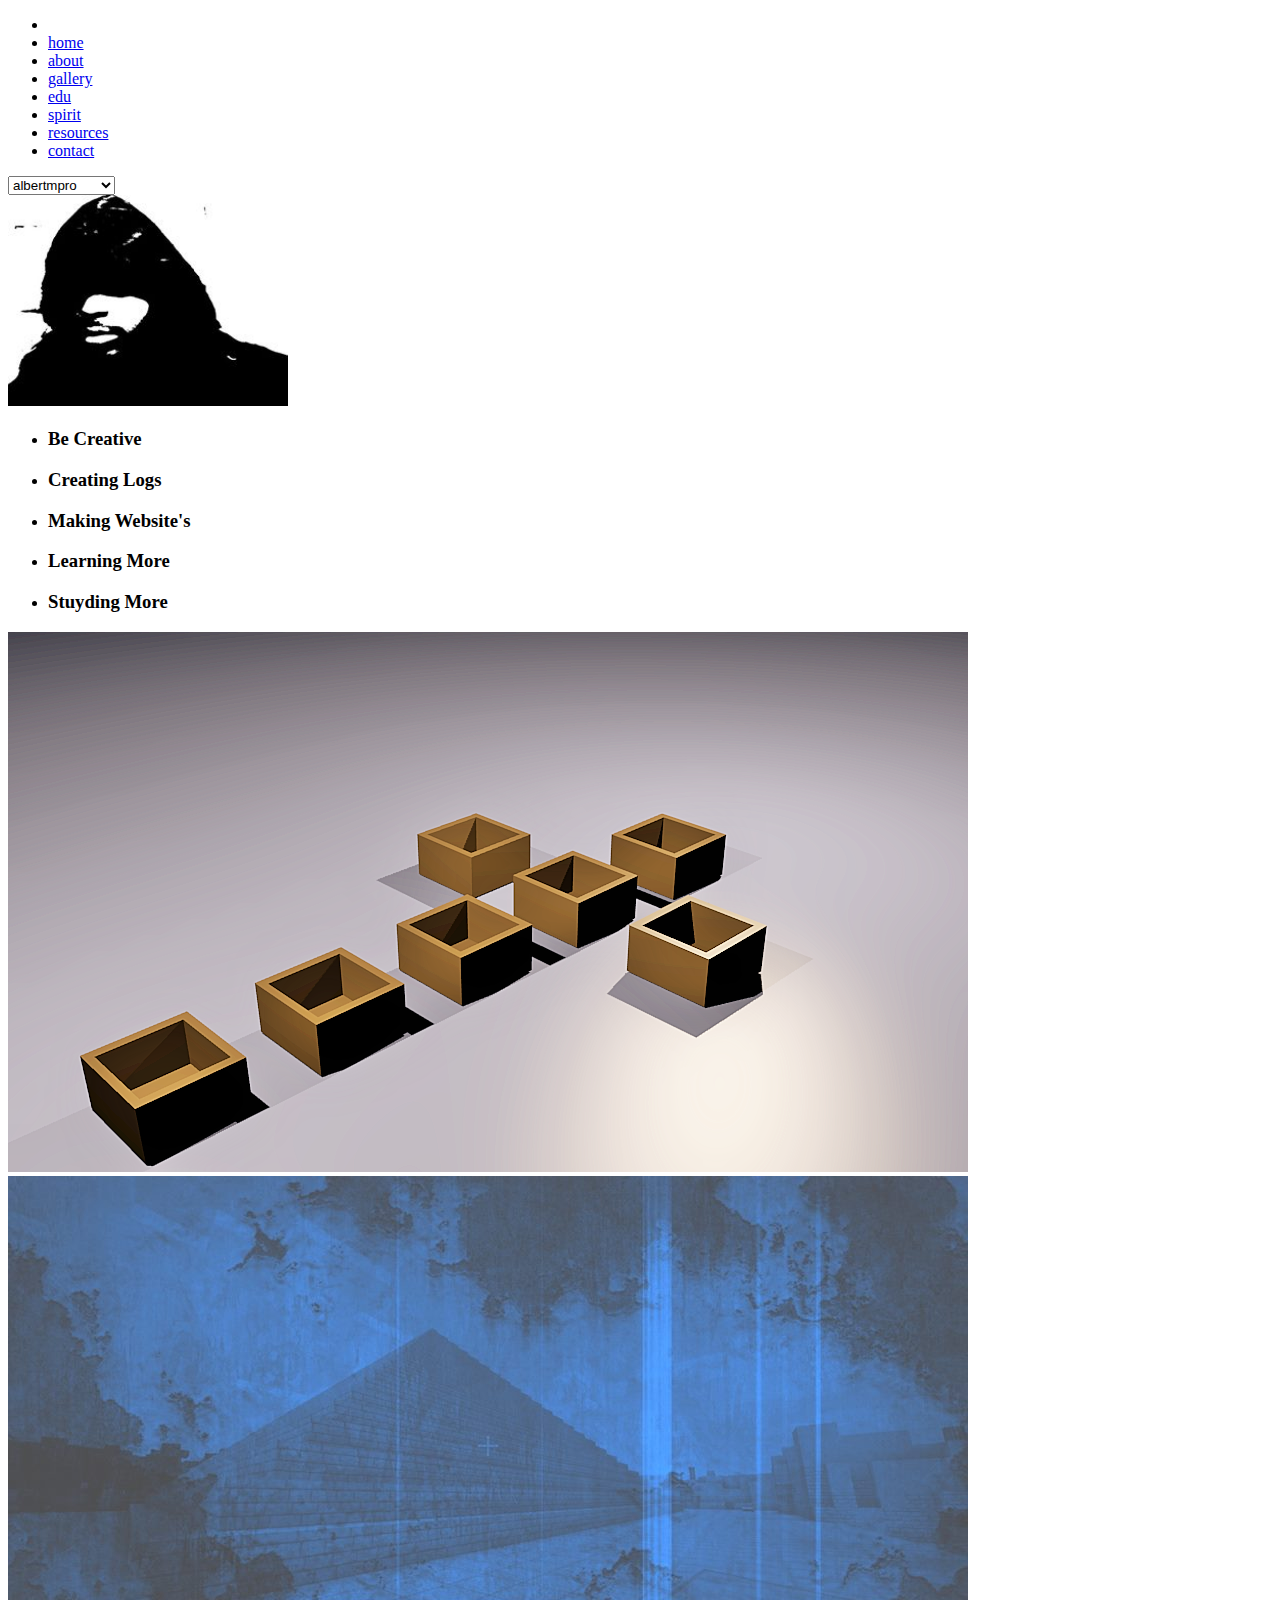
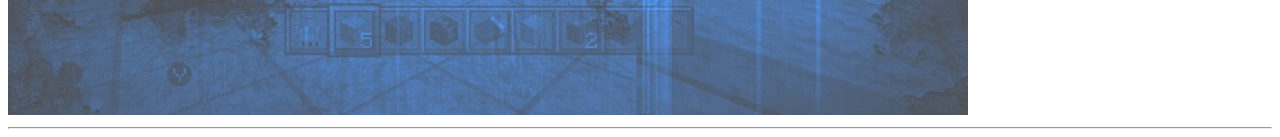
==== index.html @ 7267c812 "about" ====
<!DOCTYPE html>
<html lang="en">
  <head>
    <title>Home Page </title>
    <!--Main Head information -->
    <meta charset="UTF-8">
    <link rel="stylesheet" type="text/css" href="style.css">
    <link rel="shortcut icon" type="image/x-con" href="images/ampro2.png">
    <meta name="viewport" content="width=device-width,initial-scale=1">
    <meta name="description" content="Albert M. Byrd's Personal Website">
    <meta name="keywords" content="lbert,byrd,am,amb,albertmichael,albertm,albertmpro,web,al,alm,almweb,ab">
    <meta name="author" content="Albert M. Byrd">
  </head>
  <body>
    <div id="paper">
      <div id="nav">
        <ul>
          <li> <a href="index.html" title="Home Page" id="logo">         </a></li>
          <li> <a href="index.html" title="Home Page">home </a></li>
          <li> <a href="about.html" title="About Page">about </a></li>
          <li> <a href="gallery.html" title="Gallery Page">gallery </a></li>
          <li> <a href="edu.html" title="Education Page">edu </a></li>
          <li> <a href="spirit.html" title="News Page">spirit </a></li>
          <li> <a href="resources.html" title="Resources Page">resources </a></li>
          <li> <a href="contact.html" title="Contact Page">contact  </a></li>
        </ul>
      </div>
      <div id="nav2">
        <select onChange="window.location.href=this.value">
          <option> 
            <p>albertmpro </p>
          </option>
          <option value="index.html">
            <p>HOME </p>
          </option>
          <option value="about.html"> 
            <p>ABOUT </p>
          </option>
          <option value="gallery.html">
            <p>GALLERY </p>
          </option>
          <option value="edu.html">
            <p>EDU </p>
          </option>
          <option value="spirit.html">
            <p>SPRIT  </p>
          </option>
          <option value="resources.html"> 
            <p>RESOURCES </p>
          </option>
          <option value="contact.html">
            <p>CONTACT  </p>
          </option>
        </select>
      </div>
      <div class="content">
        <div class="jmain">
          <div class="c2_pull center jpad"><img class="c2" src="images/blackwhite.jpg" alt="Me" width="280px"></div>
          <ul> 
            <li> 
              <h3>Be Creative </h3>
            </li>
            <li> 
              <h3>Creating Logs  </h3>
            </li>
            <li> 
              <h3>Making Website's</h3>
            </li>
            <li> 
              <h3>Learning More</h3>
            </li>
            <li> 
              <h3>Stuyding More </h3>
            </li>
          </ul>
          <div class="clear"></div>
        </div><img class="jpad cblock" src="images/cross.png" alt="Art"><img class="jpad cblock" src="images/bluecraft.jpg" alt="More Art">
        <div class="clear"></div>
        <div class="footer"> </div>
        <hr><a href="http://facebook.com/albertmpro" target="_blank" title="Facebook Page" id="facebook"></a><a href="http://twitter.com/almweb" target="_blacn" title="Twitter Page" id="tweet"></a>
        <script src="js/albert.js"></script>
      </div>
    </div>
  </body>
</html>
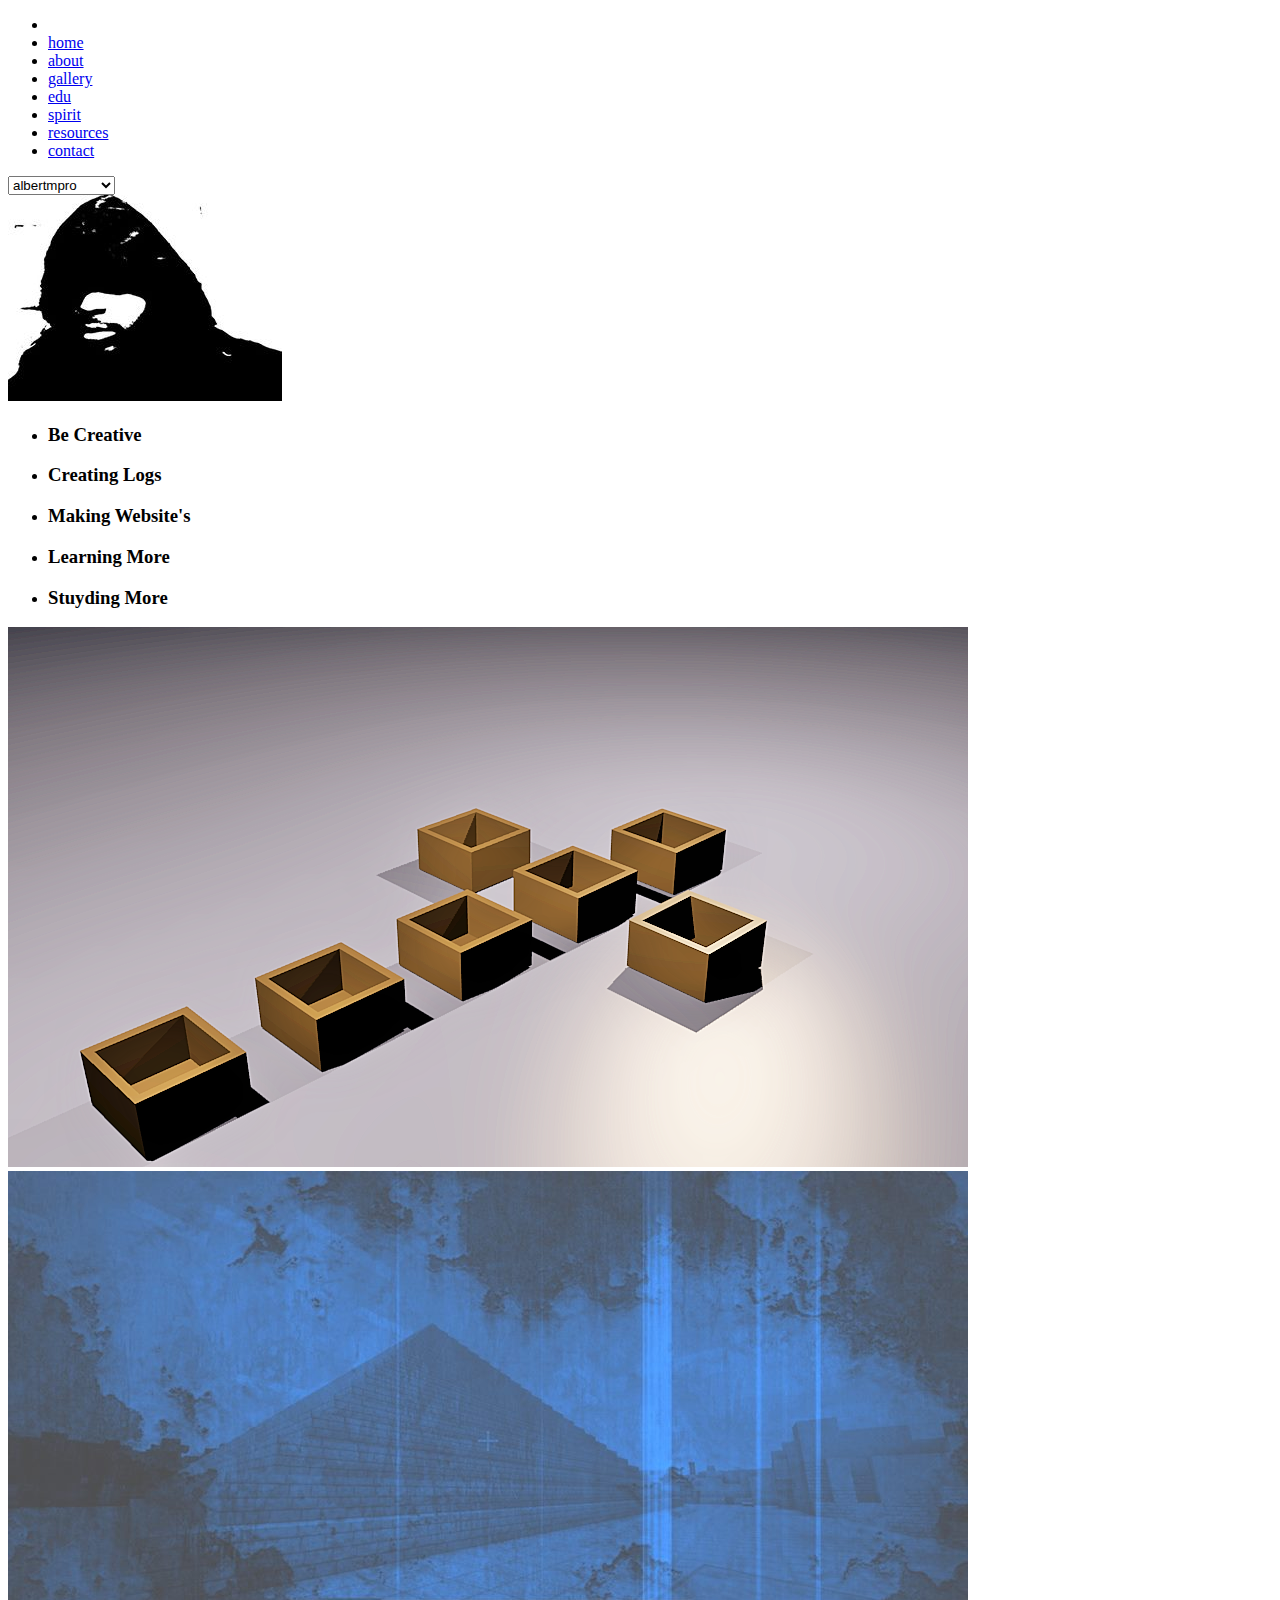
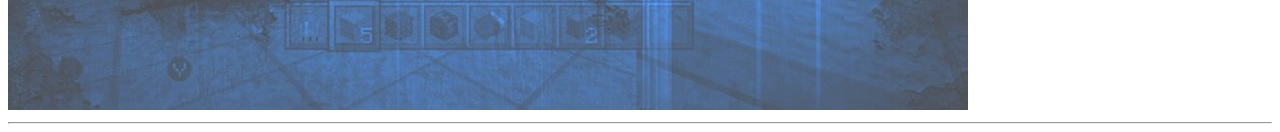
==== commit 0a55c7b2: "newblah" ====
--- a/index.html
+++ b/index.html
@@ -53,9 +53,8 @@
           </option>
         </select>
       </div>
-      <div class="content">
+      <div class="content"> <img class="midpic cblock" src="images/blackwhite.jpg" alt="Me"><br>
         <div class="jmain">
-          <div class="c2_pull center jpad"><img class="c2" src="images/blackwhite.jpg" alt="Me" width="280px"></div>
           <ul> 
             <li> 
               <h3>Be Creative </h3>
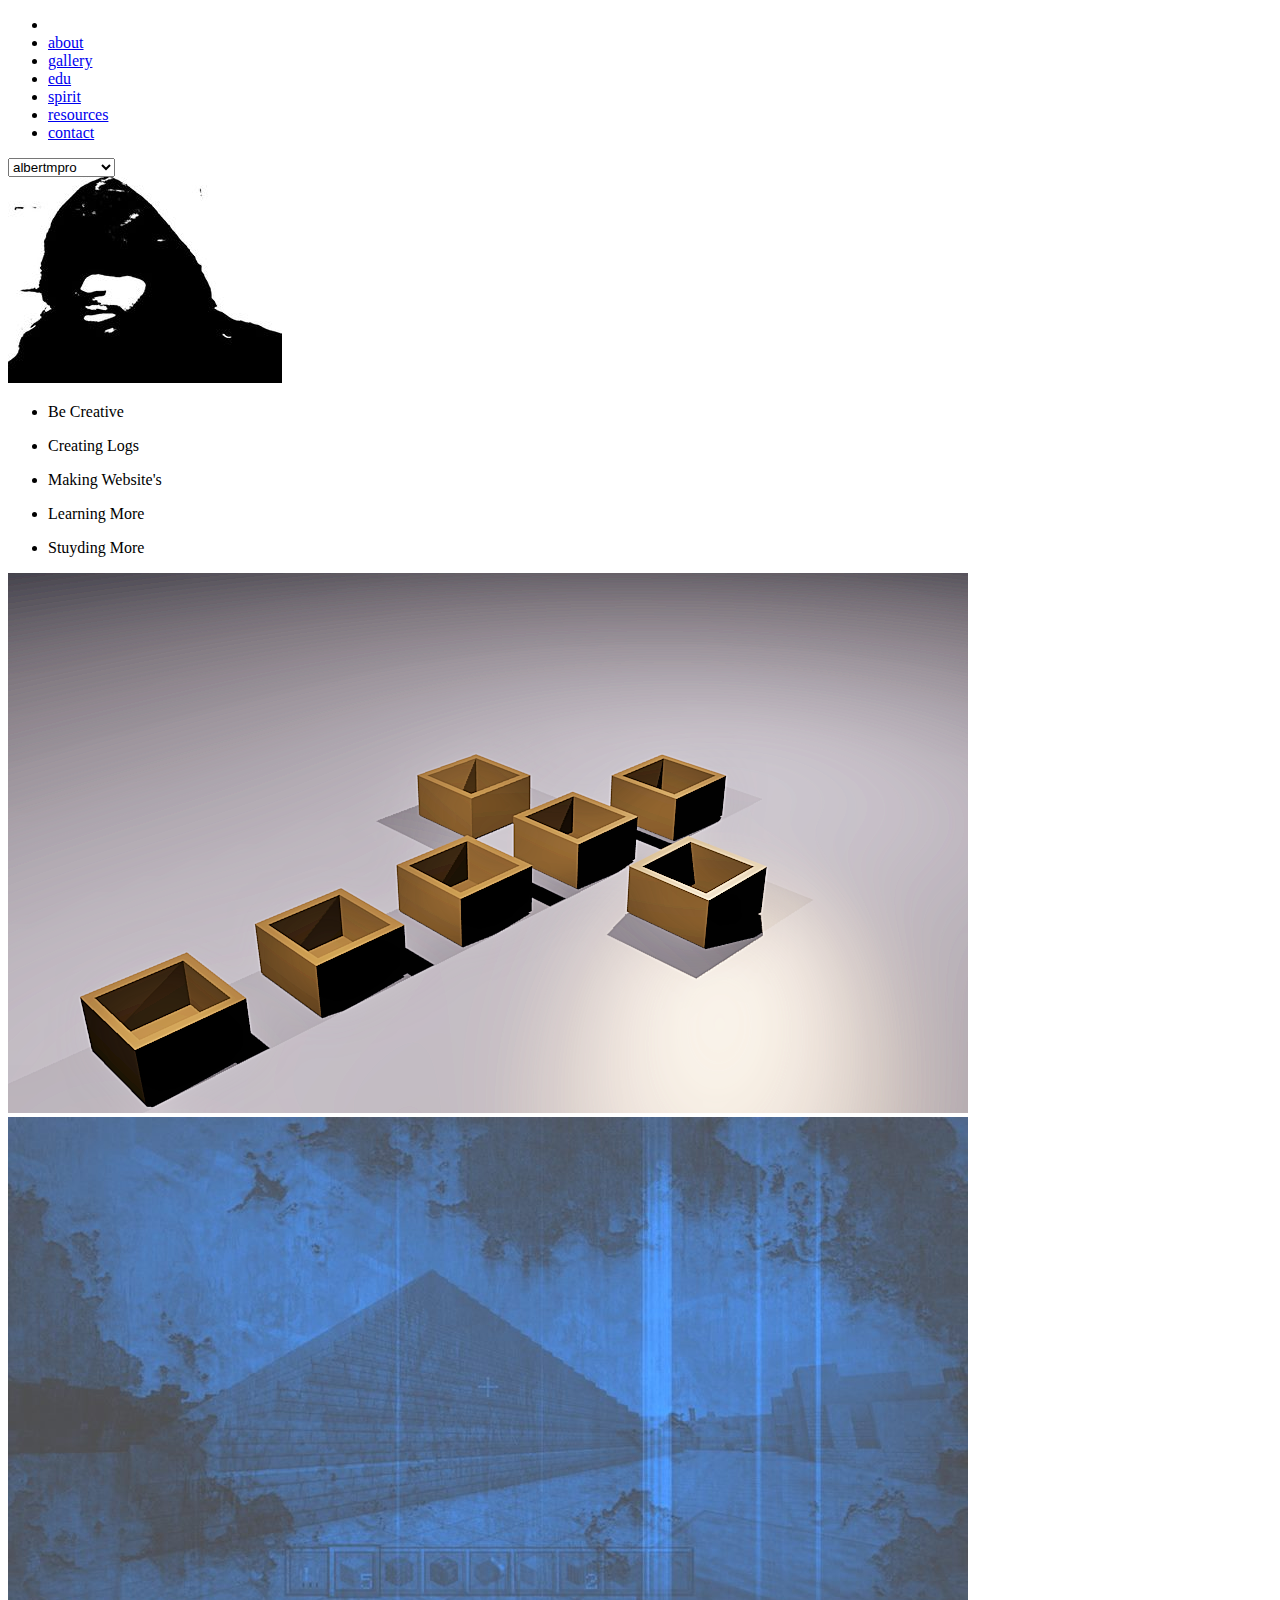
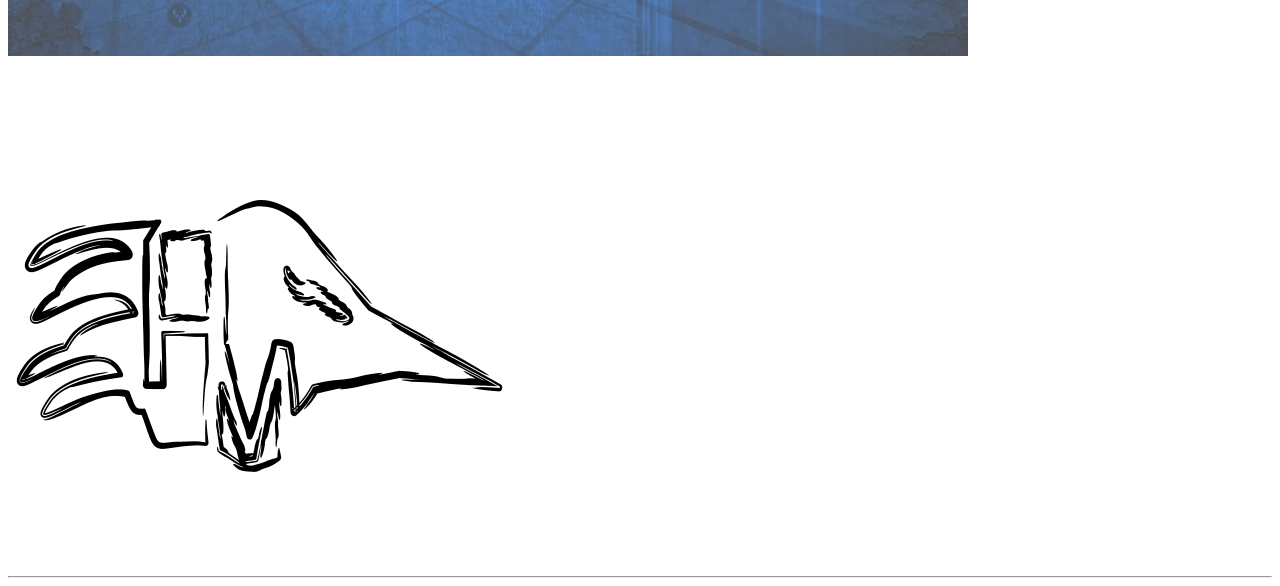
==== commit 63e1d7a7: "NewLogo" ====
--- a/index.html
+++ b/index.html
@@ -15,8 +15,7 @@
     <div id="paper">
       <div id="nav">
         <ul>
-          <li> <a href="index.html" title="Home Page" id="logo">         </a></li>
-          <li> <a href="index.html" title="Home Page">home </a></li>
+          <li> <a href="index.html" title="Home Page" id="logo"></a></li>
           <li> <a href="about.html" title="About Page">about </a></li>
           <li> <a href="gallery.html" title="Gallery Page">gallery </a></li>
           <li> <a href="edu.html" title="Education Page">edu </a></li>
@@ -28,7 +27,7 @@
       <div id="nav2">
         <select onChange="window.location.href=this.value">
           <option> 
-            <p>albertmpro </p>
+            <p>albertmpro</p>
           </option>
           <option value="index.html">
             <p>HOME </p>
@@ -53,31 +52,35 @@
           </option>
         </select>
       </div>
-      <div class="content"> <img class="midpic cblock" src="images/blackwhite.jpg" alt="Me"><br>
-        <div class="jmain">
-          <ul> 
-            <li> 
-              <h3>Be Creative </h3>
-            </li>
-            <li> 
-              <h3>Creating Logs  </h3>
-            </li>
-            <li> 
-              <h3>Making Website's</h3>
-            </li>
-            <li> 
-              <h3>Learning More</h3>
-            </li>
-            <li> 
-              <h3>Stuyding More </h3>
-            </li>
-          </ul>
+      <div class="content"> 
+        <div class="crow"><img class="cside_pull" src="images/blackwhite.jpg" alt="Me"><br>
+          <div class="cmain">
+            <ul> 
+              <li> 
+                <p>Be Creative </p>
+              </li>
+              <li> 
+                <p>Creating Logs  </p>
+              </li>
+              <li> 
+                <p>Making Website's</p>
+              </li>
+              <li> 
+                <p>Learning More</p>
+              </li>
+              <li> 
+                <p>Stuyding More </p>
+              </li>
+            </ul>
+          </div>
+          <div class="clear"></div><img class="cside" src="images/cross.png" alt="Art"><img class="cside" src="images/bluecraft.jpg" alt="More Art">
+          <div class="cmain"><img class="midpic" src="images/ampro2.png" alt="Logo2"></div>
           <div class="clear"></div>
-        </div><img class="jpad cblock" src="images/cross.png" alt="Art"><img class="jpad cblock" src="images/bluecraft.jpg" alt="More Art">
-        <div class="clear"></div>
-        <div class="footer"> </div>
-        <hr><a href="http://facebook.com/albertmpro" target="_blank" title="Facebook Page" id="facebook"></a><a href="http://twitter.com/almweb" target="_blacn" title="Twitter Page" id="tweet"></a>
-        <script src="js/albert.js"></script>
+          <div class="clear"></div>
+          <div class="footer"> </div>
+          <hr><a href="http://facebook.com/albertmpro" target="_blank" title="Facebook Page" id="facebook"></a><a href="http://twitter.com/almweb" target="_blacn" title="Twitter Page" id="tweet"></a>
+          <script src="js/albert.js"></script>
+        </div>
       </div>
     </div>
   </body>
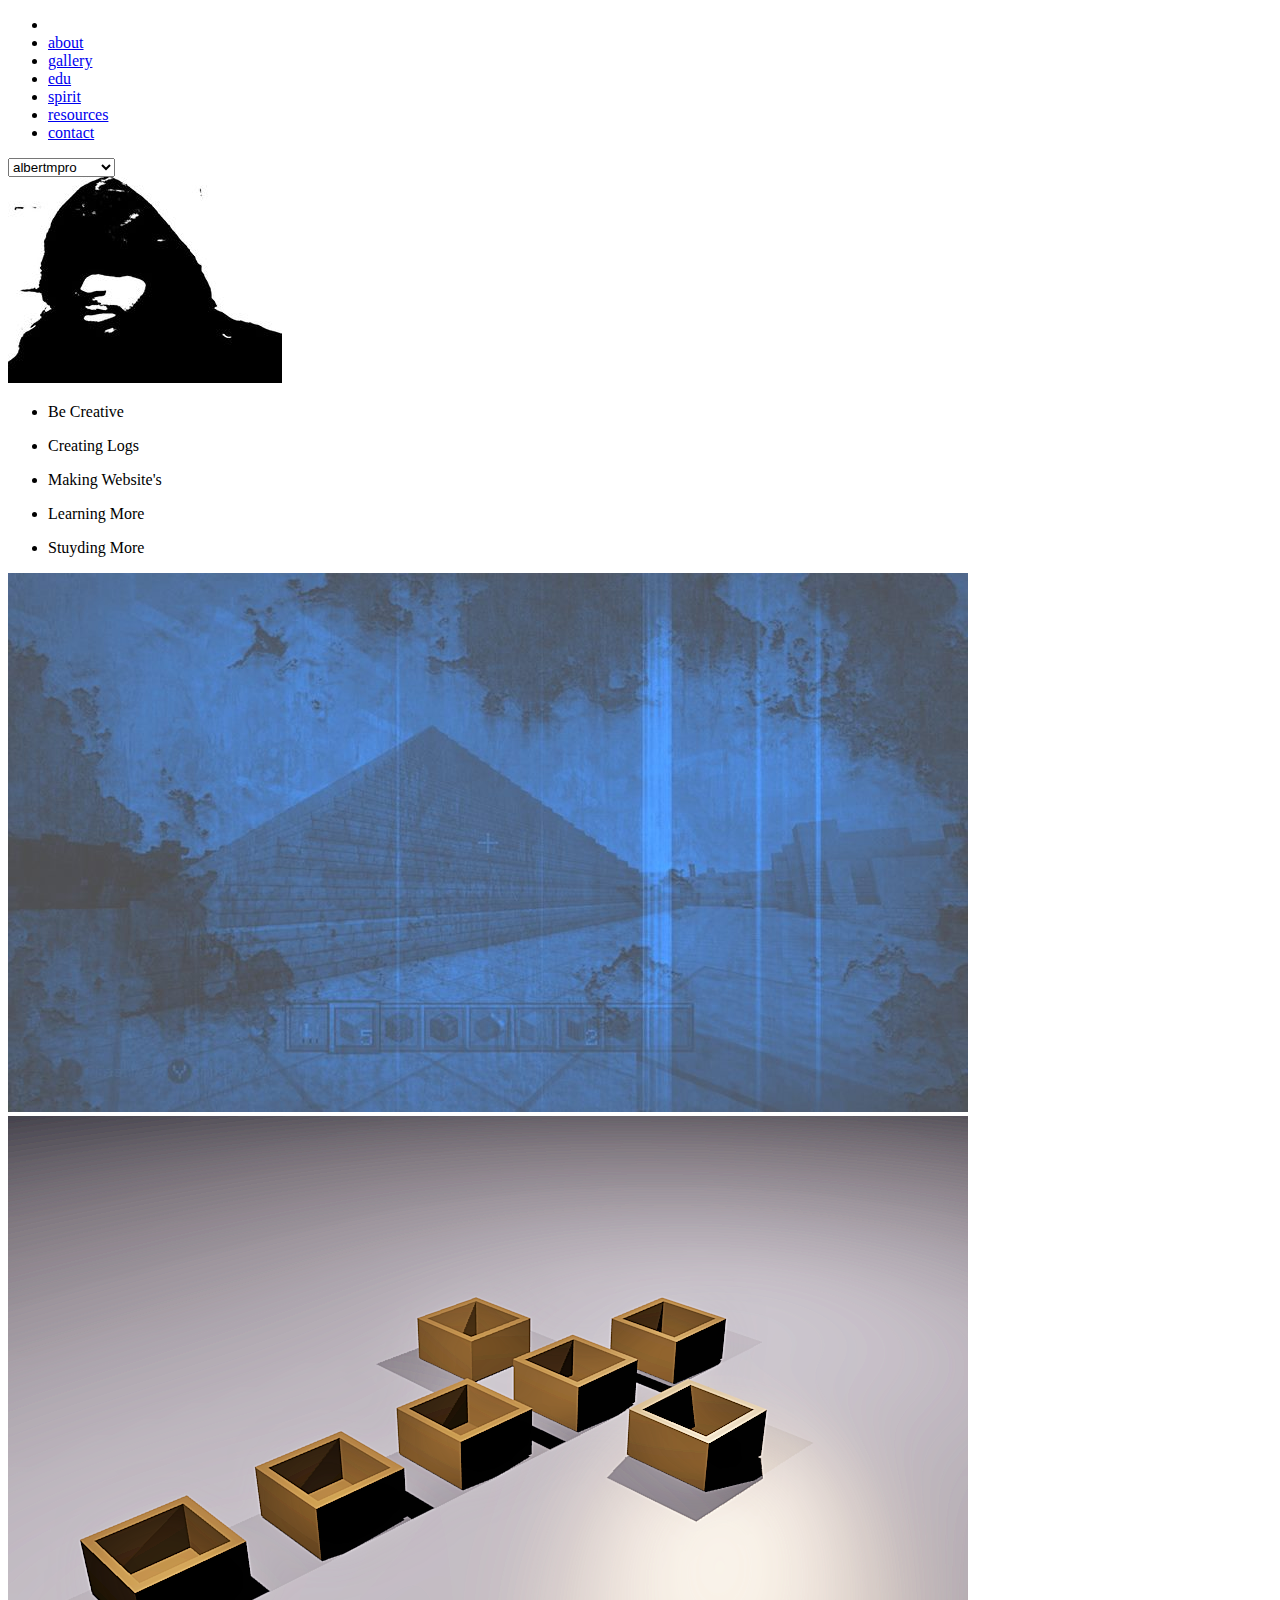
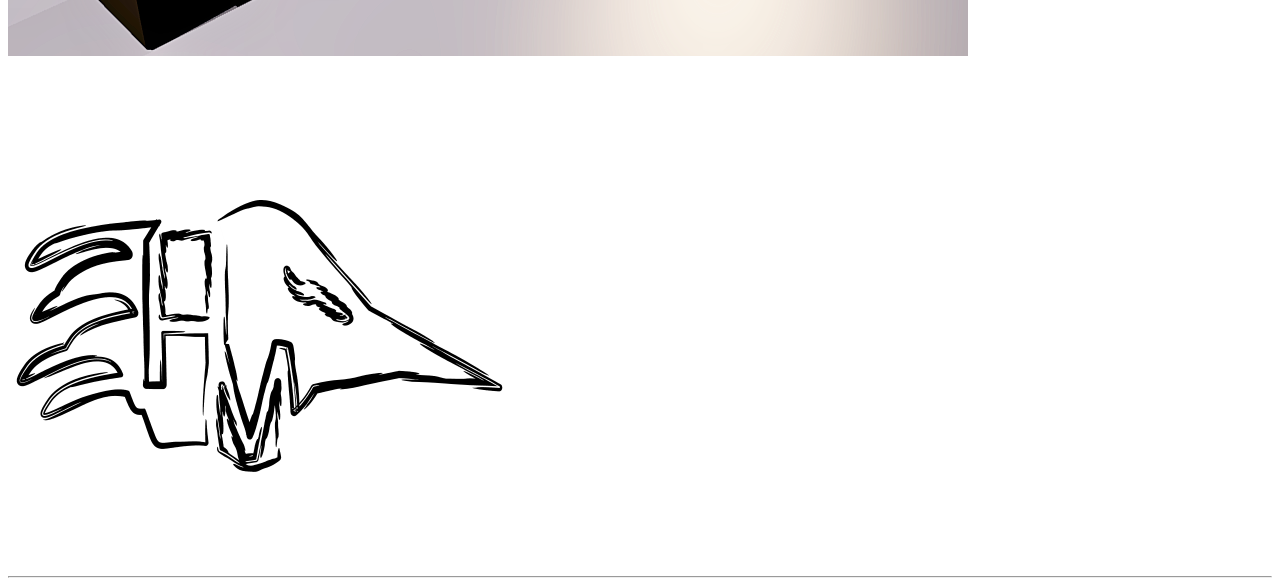
==== commit 37dcbc44: "index update" ====
--- a/index.html
+++ b/index.html
@@ -72,9 +72,9 @@
                 <p>Stuyding More </p>
               </li>
             </ul>
-          </div>
-          <div class="clear"></div><img class="cside" src="images/cross.png" alt="Art"><img class="cside" src="images/bluecraft.jpg" alt="More Art">
-          <div class="cmain"><img class="midpic" src="images/ampro2.png" alt="Logo2"></div>
+          </div><img class="japd cblock" src="images/bluecraft.jpg" alt="Art"><img class="jpad cblock" src="images/cross.png" alt="More Art"><img class="jpad cblock" src="images/ampro2.png" alt="More Art">
+          <div class="clear"></div>
+          <div class="cmain"></div>
           <div class="clear"></div>
           <div class="clear"></div>
           <div class="footer"> </div>
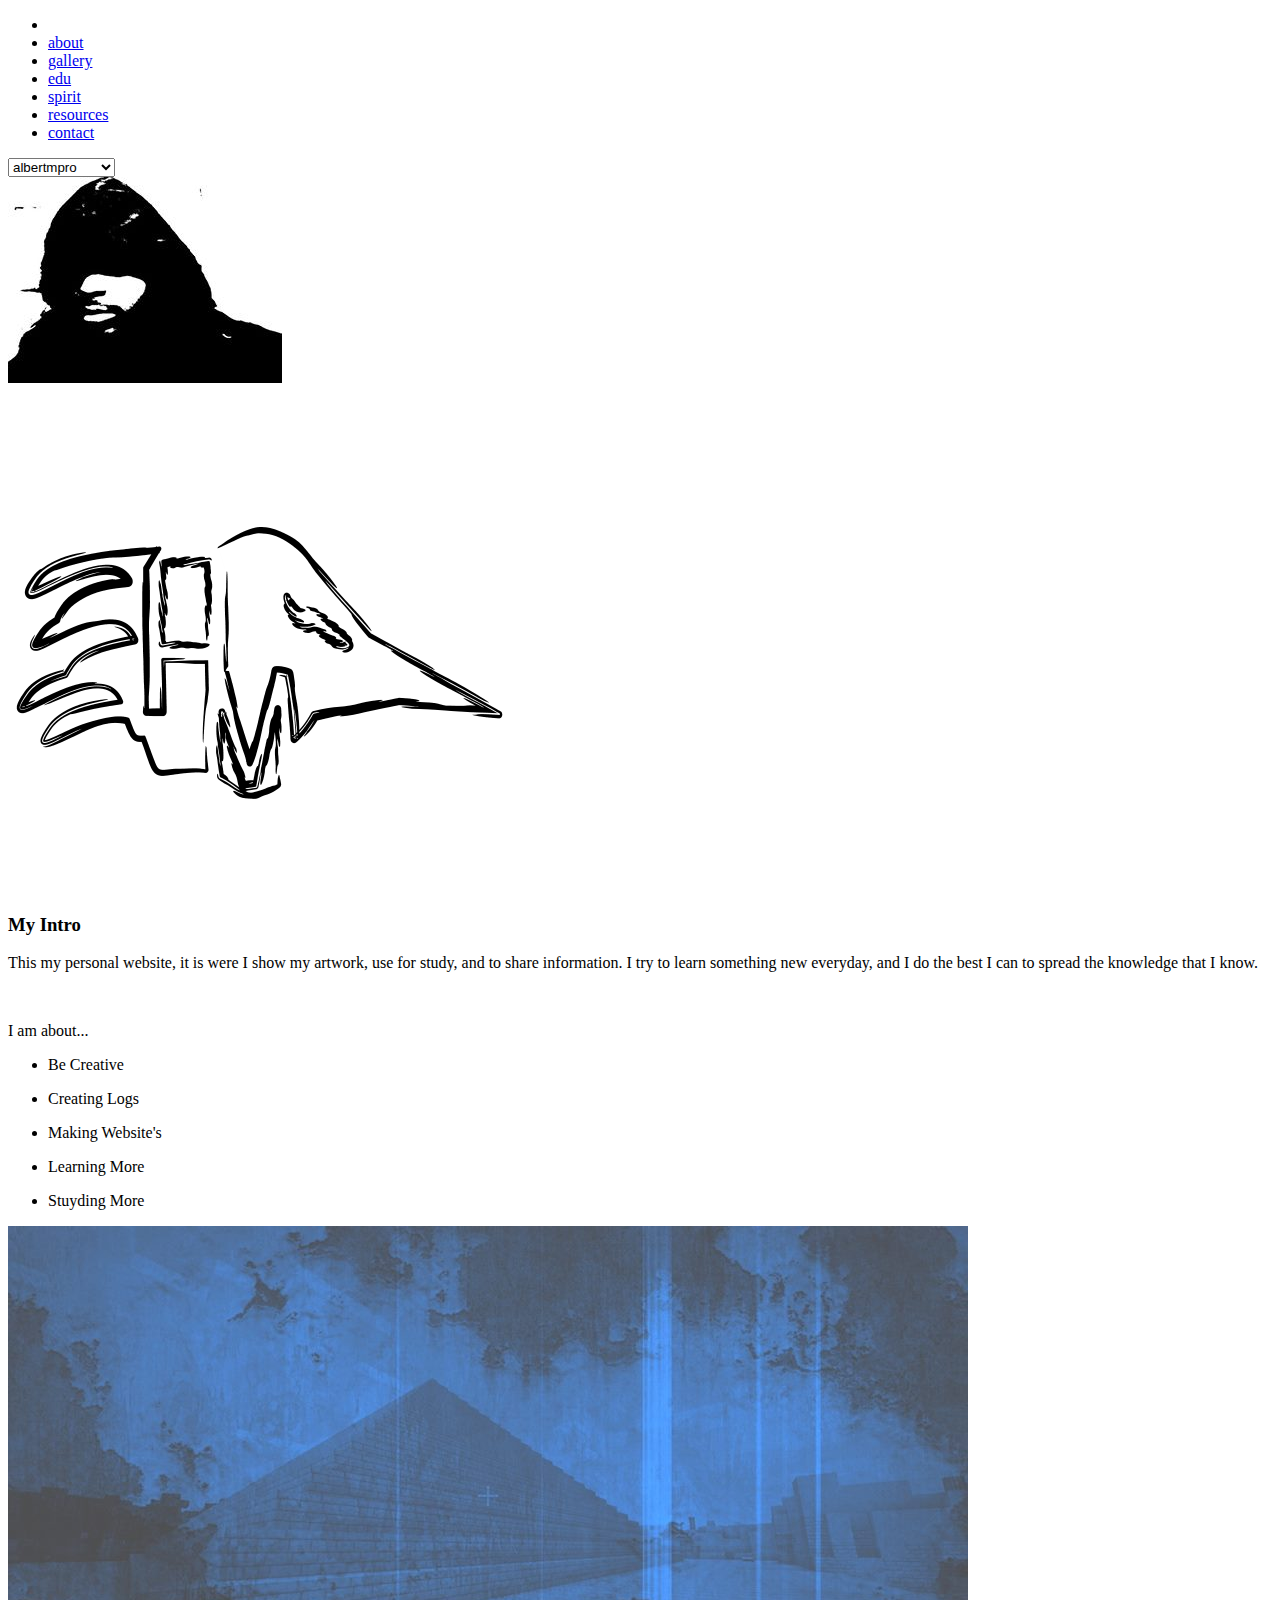
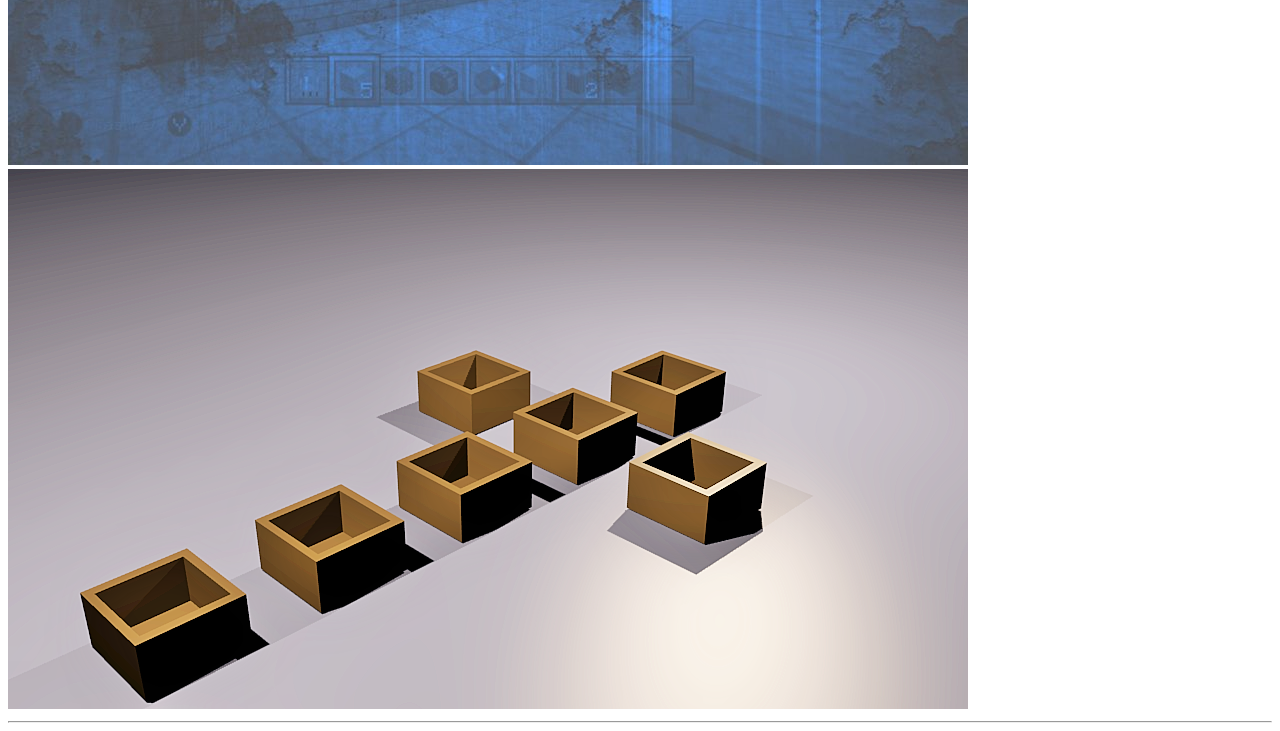
==== commit b1f2bb5a: "index update 3" ====
--- a/index.html
+++ b/index.html
@@ -53,8 +53,12 @@
         </select>
       </div>
       <div class="content"> 
-        <div class="crow"><img class="cside_pull" src="images/blackwhite.jpg" alt="Me"><br>
+        <div class="crow">
+          <div class="cside"> <img class="cblock" src="images/blackwhite.jpg" alt="Me"><br><img class="cblock nmshow" src="images/ampro2.png" alt="logo2"></div>
           <div class="cmain">
+            <h3>My Intro  </h3>
+            <p>This my personal website, it is were I show my artwork, use for study, and to share information. I try to learn something new everyday, and I do the best I can to spread the knowledge that I know.</p><br>
+            <p>I am about... </p>
             <ul> 
               <li> 
                 <p>Be Creative </p>
@@ -69,10 +73,13 @@
                 <p>Learning More</p>
               </li>
               <li> 
-                <p>Stuyding More </p>
+                <p>Stuyding More</p>
               </li>
             </ul>
-          </div><img class="japd cblock" src="images/bluecraft.jpg" alt="Art"><img class="jpad cblock" src="images/cross.png" alt="More Art"><img class="jpad cblock" src="images/ampro2.png" alt="More Art">
+          </div>
+        </div>
+        <div class="clear">
+          <div class="cside"> <img class="cblock" src="images/bluecraft.jpg" alt="Art"><br><img class="cblock" src="images/cross.png" alt="More Art"></div>
           <div class="clear"></div>
           <div class="cmain"></div>
           <div class="clear"></div>
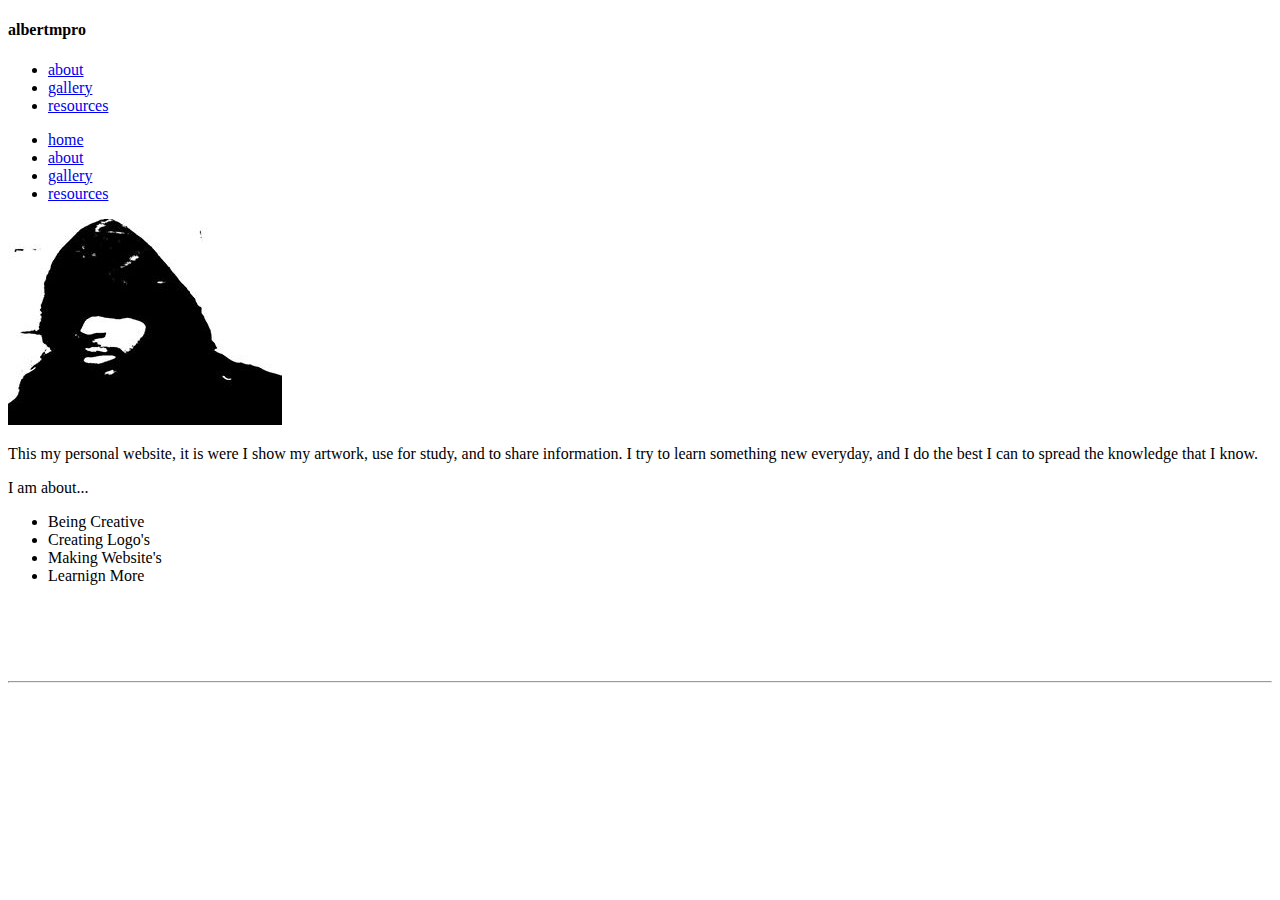
==== commit cbdf5bbf: "newlook" ====
--- a/index.html
+++ b/index.html
@@ -1,93 +1,55 @@
 <!DOCTYPE html>
-<html lang="en">
+<html>
   <head>
-    <title>Home Page </title>
-    <!--Main Head information -->
-    <meta charset="UTF-8">
-    <link rel="stylesheet" type="text/css" href="style.css">
+    <title>"Home Page"</title>
+    <link rel="stylesheet" type="text/css" meda="screen" href="style.css">
     <link rel="shortcut icon" type="image/x-con" href="images/ampro2.png">
     <meta name="viewport" content="width=device-width,initial-scale=1">
     <meta name="description" content="Albert M. Byrd's Personal Website">
     <meta name="keywords" content="lbert,byrd,am,amb,albertmichael,albertm,albertmpro,web,al,alm,almweb,ab">
     <meta name="author" content="Albert M. Byrd">
   </head>
-  <body>
-    <div id="paper">
-      <div id="nav">
-        <ul>
-          <li> <a href="index.html" title="Home Page" id="logo"></a></li>
-          <li> <a href="about.html" title="About Page">about </a></li>
-          <li> <a href="gallery.html" title="Gallery Page">gallery </a></li>
-          <li> <a href="edu.html" title="Education Page">edu </a></li>
-          <li> <a href="spirit.html" title="News Page">spirit </a></li>
-          <li> <a href="resources.html" title="Resources Page">resources </a></li>
-          <li> <a href="contact.html" title="Contact Page">contact  </a></li>
-        </ul>
+  <body> 
+    <div class="cover">
+      <div class="navbar">
+        <h4>albertmpro</h4>
+        <div id="mnu">
+          <div></div>
+          <div> </div>
+          <div></div>
+        </div>
+        <div id="nav"> <a href="index.html" id="logo" title="Home Page"></a>
+          <ul>      
+            <li> <a href="about.html" title="About Page">about</a></li>
+            <li> <a href="gallery.html" title="Gallery Page">gallery </a></li>
+            <li> <a href="resources.html" title="Resource Page">resources </a></li>
+          </ul>
+        </div>
+        <div id="nav2">
+          <ul>
+            <li> <a href="index.html" title="Home Page">home </a></li>
+            <li> <a href="about.html" title="About Me: Albert M. Byrd">about</a></li>
+            <li> <a href="gallery.html" tirle="My Gallery">gallery</a></li>
+            <li> <a href="resources.html" title="Resource Page">resources </a></li>
+          </ul>
+        </div>
       </div>
-      <div id="nav2">
-        <select onChange="window.location.href=this.value">
-          <option> 
-            <p>albertmpro</p>
-          </option>
-          <option value="index.html">
-            <p>HOME </p>
-          </option>
-          <option value="about.html"> 
-            <p>ABOUT </p>
-          </option>
-          <option value="gallery.html">
-            <p>GALLERY </p>
-          </option>
-          <option value="edu.html">
-            <p>EDU </p>
-          </option>
-          <option value="spirit.html">
-            <p>SPRIT  </p>
-          </option>
-          <option value="resources.html"> 
-            <p>RESOURCES </p>
-          </option>
-          <option value="contact.html">
-            <p>CONTACT  </p>
-          </option>
-        </select>
-      </div>
-      <div class="content"> 
-        <div class="crow">
-          <div class="cside"> <img class="cblock" src="images/blackwhite.jpg" alt="Me"><br><img class="cblock nmshow" src="images/ampro2.png" alt="logo2"></div>
-          <div class="cmain">
-            <h3>My Intro  </h3>
-            <p>This my personal website, it is were I show my artwork, use for study, and to share information. I try to learn something new everyday, and I do the best I can to spread the knowledge that I know.</p><br>
-            <p>I am about... </p>
-            <ul> 
-              <li> 
-                <p>Be Creative </p>
-              </li>
-              <li> 
-                <p>Creating Logs  </p>
-              </li>
-              <li> 
-                <p>Making Website's</p>
-              </li>
-              <li> 
-                <p>Learning More</p>
-              </li>
-              <li> 
-                <p>Stuyding More</p>
-              </li>
-            </ul>
-          </div>
+      <div class="container">
+        <div class="side"><img class="cblock" src="images/blackwhite.jpg" alt="blackwhite"></div>
+        <div class="main"> 
+          <p>This my personal website, it is were I show my artwork, use for study, and to share information. I try to learn something new everyday, and I do the best I can to spread the knowledge that I know. </p>
+          <p>I am about... </p>
+          <ul> 
+            <li>Being Creative </li>
+            <li>Creating Logo's </li>
+            <li>Making Website's </li>
+            <li>Learnign More </li>
+          </ul>
         </div>
-        <div class="clear">
-          <div class="cside"> <img class="cblock" src="images/bluecraft.jpg" alt="Art"><br><img class="cblock" src="images/cross.png" alt="More Art"></div>
-          <div class="clear"></div>
-          <div class="cmain"></div>
-          <div class="clear"></div>
-          <div class="clear"></div>
-          <div class="footer"> </div>
-          <hr><a href="http://facebook.com/albertmpro" target="_blank" title="Facebook Page" id="facebook"></a><a href="http://twitter.com/almweb" target="_blacn" title="Twitter Page" id="tweet"></a>
-          <script src="js/albert.js"></script>
-        </div>
+        <div class="clear"></div><br><br><br><br>
+        <hr>
+        <div class="footer"><a href="http://facebook.com/albertmpro" target="_blank" title="Facebook Page" id="facebook"></a><a href="https://www.linkedin.com/in/albert-byrd-411a9442/" id="linkedin" target="_blank" title="Linked In"></a><a href="http://twitter.com/almweb" target="_blank" title="Twitter Page" id="twitter"></a></div>
+        <script src="js/albert.js"></script>
       </div>
     </div>
   </body>
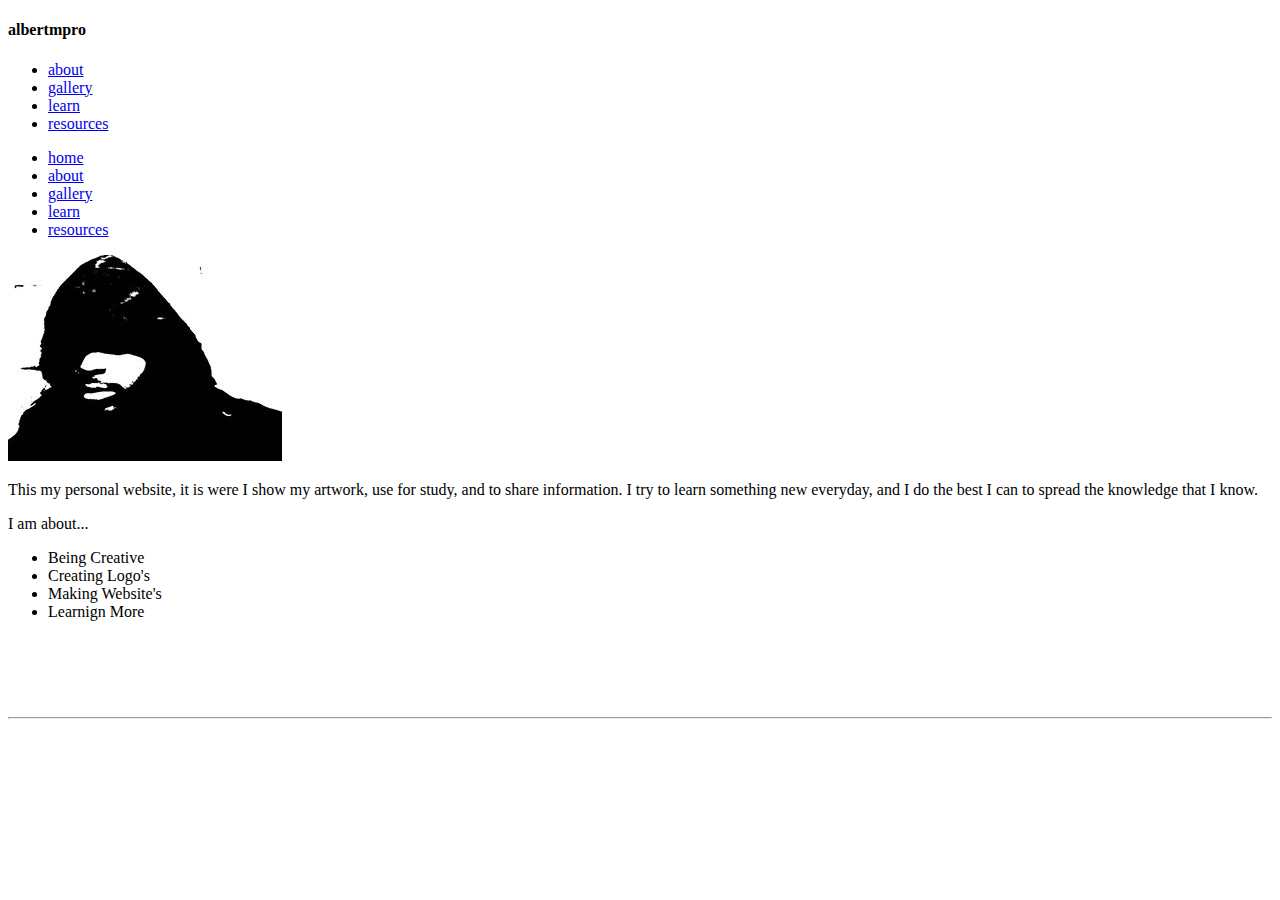
==== commit d76dad28: "Learn Update" ====
--- a/index.html
+++ b/index.html
@@ -21,7 +21,8 @@
         <div id="nav"> <a href="index.html" id="logo" title="Home Page"></a>
           <ul>      
             <li> <a href="about.html" title="About Page">about</a></li>
-            <li> <a href="gallery.html" title="Gallery Page">gallery </a></li>
+            <li> <a href="gallery.html" title="Gallery Page">gallery</a></li>
+            <li><a href="learning.html" title="Learning Page">learn  </a></li>
             <li> <a href="resources.html" title="Resource Page">resources </a></li>
           </ul>
         </div>
@@ -30,6 +31,7 @@
             <li> <a href="index.html" title="Home Page">home </a></li>
             <li> <a href="about.html" title="About Me: Albert M. Byrd">about</a></li>
             <li> <a href="gallery.html" tirle="My Gallery">gallery</a></li>
+            <li> <a href="learning.html" title="Learning Page">learn </a></li>
             <li> <a href="resources.html" title="Resource Page">resources </a></li>
           </ul>
         </div>
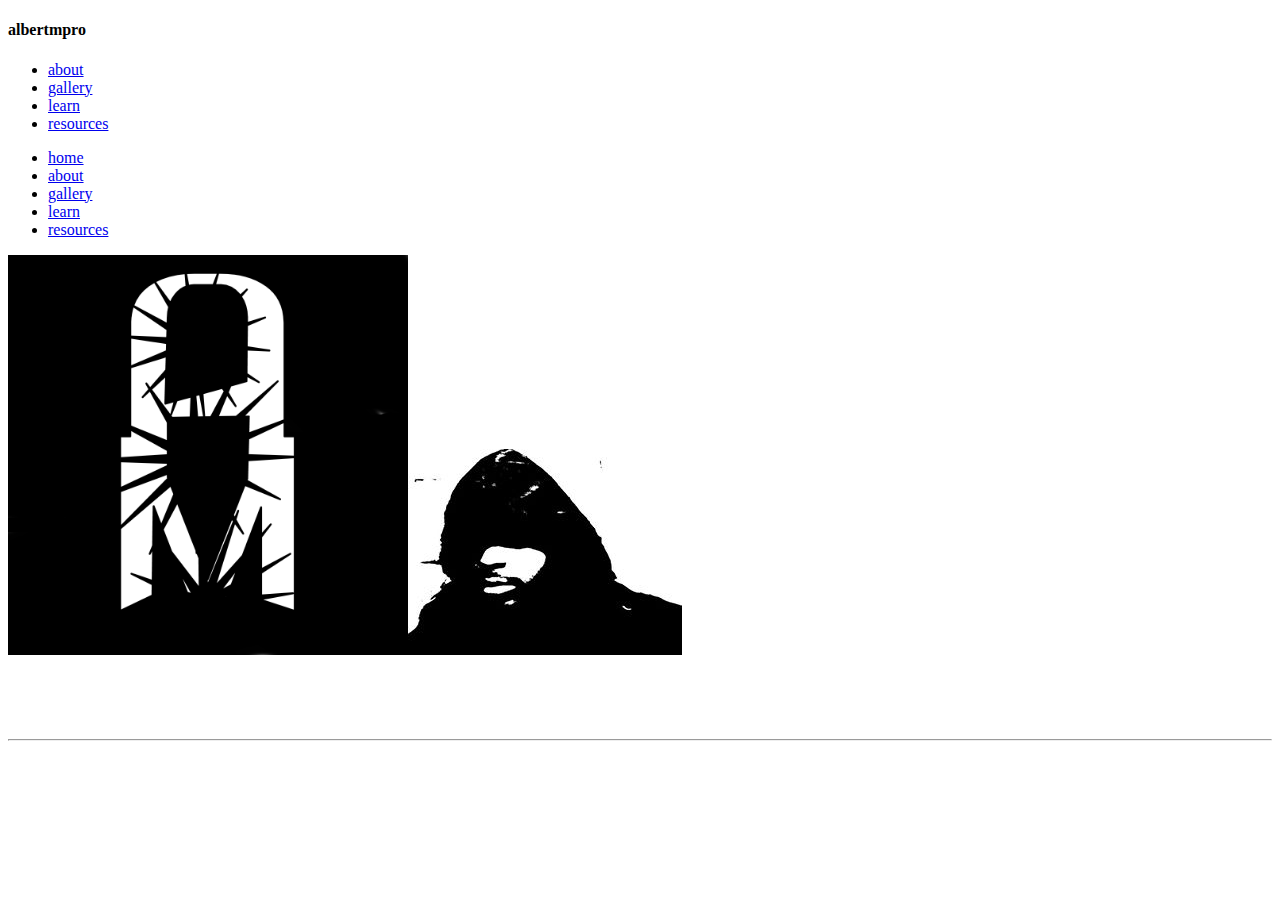
==== commit b374148b: "Redew" ====
--- a/index.html
+++ b/index.html
@@ -1,7 +1,7 @@
 <!DOCTYPE html>
 <html>
   <head>
-    <title>"Home Page"</title>
+    <title>Home Page</title>
     <link rel="stylesheet" type="text/css" meda="screen" href="style.css">
     <link rel="shortcut icon" type="image/x-con" href="images/ampro2.png">
     <meta name="viewport" content="width=device-width,initial-scale=1">
@@ -36,18 +36,7 @@
           </ul>
         </div>
       </div>
-      <div class="container">
-        <div class="side"><img class="cblock" src="images/blackwhite.jpg" alt="blackwhite"></div>
-        <div class="main"> 
-          <p>This my personal website, it is were I show my artwork, use for study, and to share information. I try to learn something new everyday, and I do the best I can to spread the knowledge that I know. </p>
-          <p>I am about... </p>
-          <ul> 
-            <li>Being Creative </li>
-            <li>Creating Logo's </li>
-            <li>Making Website's </li>
-            <li>Learnign More </li>
-          </ul>
-        </div>
+      <div class="container"><img class="cblock" width="400" src="images/amlogo.png" alt="blackwhite"><img class="cblock" src="images/blackwhite.jpg" alt="logo">
         <div class="clear"></div><br><br><br><br>
         <hr>
         <div class="footer"><a href="http://facebook.com/albertmpro" target="_blank" title="Facebook Page" id="facebook"></a><a href="https://www.linkedin.com/in/albert-byrd-411a9442/" id="linkedin" target="_blank" title="Linked In"></a><a href="http://twitter.com/almweb" target="_blank" title="Twitter Page" id="twitter"></a></div>
